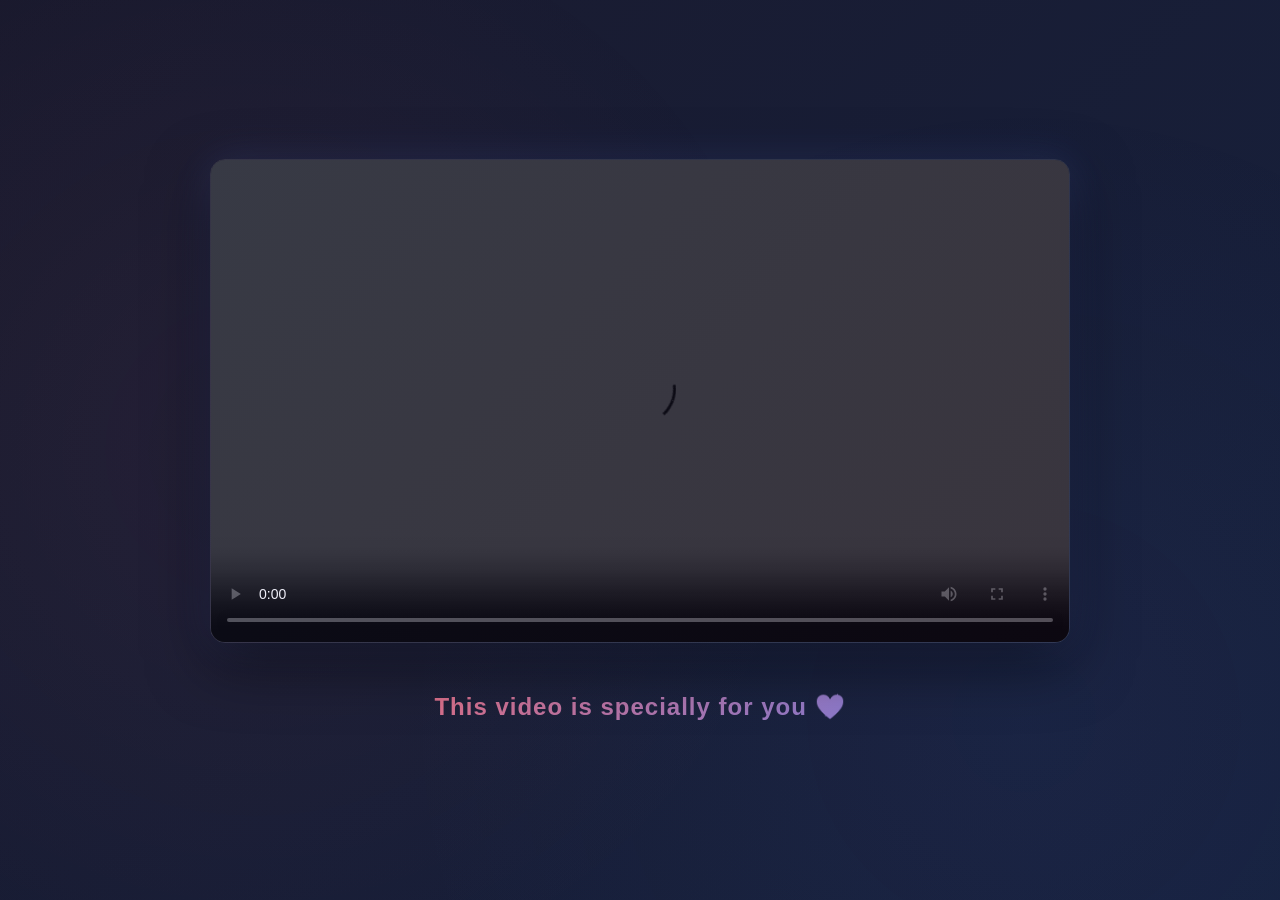
==== video.html @ 28d82a47 "Upload web to check first" ====
<!doctype html>
<html lang="en">
  <head>
    <meta charset="UTF-8" />
    <meta name="viewport" content="width=device-width, initial-scale=1.0" />
    <meta name="theme-color" content="#1a1a2e" />
    <meta name="description" content="A special video just for you 💖" />
    <title>💖 For You</title>
    <link rel="stylesheet" href="style.css" />
  </head>
  <body class="video-page">
    <div class="video-container">
      <div class="video-wrapper">
        <video
          id="videoPlayer"
          autoplay
          controls
          preload="metadata"
          controlsList="nodownload"
        >
          <source src="assets/video.mp4" type="video/mp4" />
          Your browser does not support the video tag.
        </video>
      </div>
      <div class="message-section">
        <p class="message-text">This video is specially for you 💖</p>
      </div>
    </div>

    <script src="script.js"></script>
  </body>
</html>
---- style.css ----
* {
  margin: 0;
  padding: 0;
  box-sizing: border-box;
}

body {
  font-family: "Segoe UI", Tahoma, Geneva, Verdana, sans-serif;
  min-height: 100vh;
  display: flex;
  justify-content: center;
  align-items: center;
  transition: all 0.3s ease;
  position: relative;
  overflow-x: hidden;
}

/* Background Image */
.login-bg {
  position: fixed;
  top: 0;
  left: 0;
  width: 100%;
  height: 100%;
  background: url("assets/login/bg.svg") center / cover no-repeat;
  background-attachment: fixed;
  z-index: -2;
}

/* Dark Overlay for Readability */
.login-bg::after {
  content: "";
  position: absolute;
  top: 0;
  left: 0;
  width: 100%;
  height: 100%;
  background: linear-gradient(
    135deg,
    rgba(102, 126, 234, 0.4) 0%,
    rgba(118, 75, 162, 0.4) 100%
  );
  z-index: -1;
}

/* Side Images */
.side-image {
  position: fixed;
  width: 200px;
  height: 200px;
  z-index: 0;
  opacity: 0.8;
  pointer-events: none;
}

.side-image img {
  width: 100%;
  height: 100%;
  object-fit: contain;
}

.side-left {
  left: 20px;
  top: 50%;
  transform: translateY(-50%);
  animation: floatLeft 4s ease-in-out infinite;
}

.side-right {
  right: 20px;
  top: 50%;
  transform: translateY(-50%);
  animation: floatRight 4s ease-in-out infinite;
}

@keyframes floatLeft {
  0%,
  100% {
    transform: translateY(-50%) translateX(0);
  }
  50% {
    transform: translateY(-50%) translateX(-15px);
  }
}

@keyframes floatRight {
  0%,
  100% {
    transform: translateY(-50%) translateX(0);
  }
  50% {
    transform: translateY(-50%) translateX(15px);
  }
}

/* Snowflakes */
.snowflakes {
  position: fixed;
  top: 0;
  left: 0;
  width: 100%;
  height: 100%;
  pointer-events: none;
  z-index: 1;
}

.snowflake {
  position: absolute;
  color: white;
  font-size: 1em;
  opacity: 0.7;
  animation: fall linear infinite;
  text-shadow: 0 0 10px rgba(255, 255, 255, 0.5);
}

@keyframes fall {
  to {
    transform: translateY(100vh) rotateZ(360deg);
  }
}

/* Animated Title */
.animated-title {
  height: 60px;
  margin-bottom: 20px;
  overflow: hidden;
}

.animated-title h1 {
  font-size: 28px;
  text-align: center;
  color: #333;
  font-weight: 700;
  animation: slideTitle 5s ease-in-out infinite;
  white-space: nowrap;
  background: linear-gradient(135deg, #667eea 0%, #764ba2 100%);
  -webkit-background-clip: text;
  -webkit-text-fill-color: transparent;
  background-clip: text;
  margin: 0;
}

@keyframes slideTitle {
  0% {
    transform: translateX(100%);
    opacity: 0;
  }
  15% {
    transform: translateX(0);
    opacity: 1;
  }
  85% {
    transform: translateX(0);
    opacity: 1;
  }
  100% {
    transform: translateX(-100%);
    opacity: 0;
  }
}

/* Animated background particles */
body::before {
  content: "";
  position: fixed;
  top: 0;
  left: 0;
  width: 100%;
  height: 100%;
  background:
    radial-gradient(
      circle at 20% 50%,
      rgba(255, 107, 107, 0.1) 0%,
      transparent 50%
    ),
    radial-gradient(
      circle at 80% 80%,
      rgba(102, 126, 234, 0.1) 0%,
      transparent 50%
    );
  pointer-events: none;
  z-index: 0;
  animation: gradientShift 15s ease-in-out infinite;
}

@keyframes gradientShift {
  0%,
  100% {
    background:
      radial-gradient(
        circle at 20% 50%,
        rgba(255, 107, 107, 0.1) 0%,
        transparent 50%
      ),
      radial-gradient(
        circle at 80% 80%,
        rgba(102, 126, 234, 0.1) 0%,
        transparent 50%
      );
  }
  50% {
    background:
      radial-gradient(
        circle at 80% 50%,
        rgba(255, 107, 107, 0.15) 0%,
        transparent 50%
      ),
      radial-gradient(
        circle at 20% 80%,
        rgba(102, 126, 234, 0.15) 0%,
        transparent 50%
      );
  }
}

/* ==================== LOGIN PAGE ==================== */

.login-container {
  width: 100%;
  display: flex;
  justify-content: center;
  align-items: center;
  min-height: 100vh;
  padding: 20px;
  position: relative;
  z-index: 1;
}

.login-card {
  background: rgba(255, 255, 255, 0.95);
  border-radius: 20px;
  padding: 50px 40px;
  box-shadow:
    0 20px 60px rgba(0, 0, 0, 0.3),
    0 0 40px rgba(102, 126, 234, 0.2);
  max-width: 400px;
  width: 100%;
  animation: slideUp 0.6s ease-out;
  backdrop-filter: blur(10px);
  border: 1px solid rgba(255, 255, 255, 0.8);
}

@keyframes slideUp {
  from {
    opacity: 0;
    transform: translateY(30px);
  }
  to {
    opacity: 1;
    transform: translateY(0);
  }
}

.login-card .title {
  font-size: 60px;
  text-align: center;
  margin-bottom: 20px;
  animation: float 3s ease-in-out infinite;
}

.logo {
  text-align: center;
  margin-bottom: 30px;
}

.logo img {
  /* ===== ĐIỀU CHỈNH KÍCH THƯỚC TẠI ĐÂY ===== */
  /* Thay đổi giá trị width và height để tăng/giảm size logo */
  /* VD: width: 150px; height: 150px; */
  width: 200px;
  height: 200px;
  /* ======================================== */

  object-fit: cover;
  border-radius: 50%;
  border: 4px solid rgba(102, 126, 234, 0.3);
  animation: logoFloat 3s ease-in-out infinite;
  filter: drop-shadow(0 0 25px rgba(102, 126, 234, 0.4));
  transition:
    width 0.3s ease,
    height 0.3s ease,
    transform 0.3s ease;
  cursor: pointer;
  display: block;
  margin: 0 auto;
}

.logo img:hover {
  transform: scale(1.08);
}

@keyframes logoFloat {
  0%,
  100% {
    transform: translateY(0px);
  }
  50% {
    transform: translateY(-12px);
  }
}

@keyframes float {
  0%,
  100% {
    transform: translateY(0px);
  }
  50% {
    transform: translateY(-10px);
  }
}

.login-card h2 {
  text-align: center;
  color: #333;
  margin-bottom: 30px;
  font-size: 28px;
  background: linear-gradient(135deg, #667eea 0%, #764ba2 100%);
  -webkit-background-clip: text;
  -webkit-text-fill-color: transparent;
  background-clip: text;
}

.form-group {
  margin-bottom: 20px;
}

.form-group label {
  display: block;
  margin-bottom: 8px;
  color: #555;
  font-weight: 600;
  font-size: 14px;
  text-transform: uppercase;
  letter-spacing: 0.5px;
}

.form-group input {
  width: 100%;
  padding: 12px 15px;
  border: 2px solid #e0e0e0;
  border-radius: 10px;
  font-size: 16px;
  transition: all 0.3s ease;
  font-family: inherit;
  background: rgba(255, 255, 255, 0.8);
}

.form-group input:focus {
  outline: none;
  border-color: #667eea;
  box-shadow: 0 0 15px rgba(102, 126, 234, 0.4);
  background: white;
  transform: translateY(-2px);
}

.form-group input::placeholder {
  color: #aaa;
}

.btn-login {
  width: 100%;
  padding: 14px;
  background: linear-gradient(135deg, #667eea 0%, #764ba2 100%);
  color: white;
  border: none;
  border-radius: 10px;
  font-size: 16px;
  font-weight: 700;
  cursor: pointer;
  transition: all 0.3s ease;
  margin-top: 10px;
  text-transform: uppercase;
  letter-spacing: 1px;
  box-shadow: 0 10px 25px rgba(102, 126, 234, 0.3);
}

.btn-login:hover {
  transform: translateY(-3px);
  box-shadow: 0 15px 35px rgba(102, 126, 234, 0.5);
}

.btn-login:active {
  transform: translateY(-1px);
}

.btn-login:disabled {
  opacity: 0.7;
  cursor: not-allowed;
}

.error-message {
  color: #e74c3c;
  text-align: center;
  margin-top: 15px;
  font-size: 14px;
  min-height: 20px;
  animation: shake 0.5s ease-in-out;
  display: none;
}

@keyframes shake {
  0%,
  100% {
    transform: translateX(0);
  }
  25% {
    transform: translateX(-5px);
  }
  75% {
    transform: translateX(5px);
  }
}

/* ==================== LOADING STATE ==================== */

.loading-overlay {
  position: fixed;
  top: 0;
  left: 0;
  width: 100%;
  height: 100%;
  background: rgba(0, 0, 0, 0.8);
  display: flex;
  justify-content: center;
  align-items: center;
  z-index: 9999;
  opacity: 1;
  animation: fadeIn 0.3s ease-out;
  backdrop-filter: blur(5px);
}

.loading-overlay.hidden {
  opacity: 0;
  pointer-events: none;
  animation: fadeOut 0.3s ease-out;
}

@keyframes fadeIn {
  from {
    opacity: 0;
  }
  to {
    opacity: 1;
  }
}

@keyframes fadeOut {
  from {
    opacity: 1;
  }
  to {
    opacity: 0;
  }
}

.loading-content {
  text-align: center;
  color: white;
  position: relative;
  z-index: 10;
}

.spinner {
  width: 60px;
  height: 60px;
  border: 5px solid rgba(255, 255, 255, 0.3);
  border-top: 5px solid white;
  border-radius: 50%;
  animation: spin 1s linear infinite;
  margin: 0 auto 20px;
  box-shadow: 0 0 20px rgba(255, 255, 255, 0.5);
}

@keyframes spin {
  0% {
    transform: rotate(0deg);
  }
  100% {
    transform: rotate(360deg);
  }
}

.loading-content p {
  font-size: 18px;
  margin-top: 20px;
  font-weight: 600;
  animation: pulse 1.5s ease-in-out infinite;
  letter-spacing: 1px;
}

@keyframes pulse {
  0%,
  100% {
    opacity: 1;
  }
  50% {
    opacity: 0.5;
  }
}

.floating-heart {
  position: absolute;
  font-size: 32px;
  animation: floatUp 2s ease-in-out forwards;
  pointer-events: none;
  opacity: 1;
  filter: drop-shadow(0 0 10px rgba(255, 200, 200, 0.6));
}

@keyframes floatUp {
  0% {
    transform: translateY(0) translateX(0) scale(1) rotate(0deg);
    opacity: 1;
  }
  100% {
    transform: translateY(-200px) translateX(30px) scale(0.5) rotate(360deg);
    opacity: 0;
  }
}

/* ==================== VIDEO PAGE ==================== */

body.video-page {
  background: linear-gradient(135deg, #1a1a2e 0%, #16213e 100%);
}

body.video-page::before {
  background:
    radial-gradient(
      circle at 20% 50%,
      rgba(255, 107, 107, 0.05) 0%,
      transparent 50%
    ),
    radial-gradient(
      circle at 80% 80%,
      rgba(102, 126, 234, 0.05) 0%,
      transparent 50%
    );
}

.video-container {
  max-width: 900px;
  width: 100%;
  padding: 40px 20px;
  animation: slideUp 0.8s ease-out;
  position: relative;
  z-index: 1;
}

.video-wrapper {
  position: relative;
  width: 100%;
  aspect-ratio: 16 / 9;
  border-radius: 15px;
  overflow: hidden;
  box-shadow:
    0 20px 60px rgba(0, 0, 0, 0.5),
    0 0 40px rgba(102, 126, 234, 0.2);
  margin-bottom: 30px;
  border: 1px solid rgba(255, 255, 255, 0.1);
}

.video-wrapper::before {
  content: "";
  position: absolute;
  top: 0;
  left: 0;
  right: 0;
  bottom: 0;
  background: linear-gradient(
    135deg,
    rgba(102, 126, 234, 0.1) 0%,
    rgba(118, 75, 162, 0.1) 100%
  );
  pointer-events: none;
  z-index: 1;
}

.video-wrapper video {
  width: 100%;
  height: 100%;
  object-fit: cover;
  display: block;
}

.message-section {
  text-align: center;
  color: white;
  padding: 20px;
}

.message-text {
  font-size: 24px;
  font-weight: 600;
  animation: fadeIn 1s ease-out 0.5s both;
  letter-spacing: 1px;
  background: linear-gradient(135deg, #ff6b6b 0%, #667eea 100%);
  -webkit-background-clip: text;
  -webkit-text-fill-color: transparent;
  background-clip: text;
}

/* ==================== RESPONSIVE ==================== */

@media (max-width: 768px) {
  .side-image {
    display: none;
  }

  .logo img {
    width: 130px;
    height: 130px;
  }
}

@media (max-width: 600px) {
  .login-card {
    padding: 35px 25px;
  }

  .login-card .title {
    font-size: 48px;
  }

  .login-card h2 {
    font-size: 22px;
  }

  .animated-title h1 {
    font-size: 22px;
  }

  .logo img {
    width: 120px;
    height: 120px;
  }

  .message-text {
    font-size: 18px;
  }

  .video-wrapper {
    aspect-ratio: 9 / 16;
  }
}
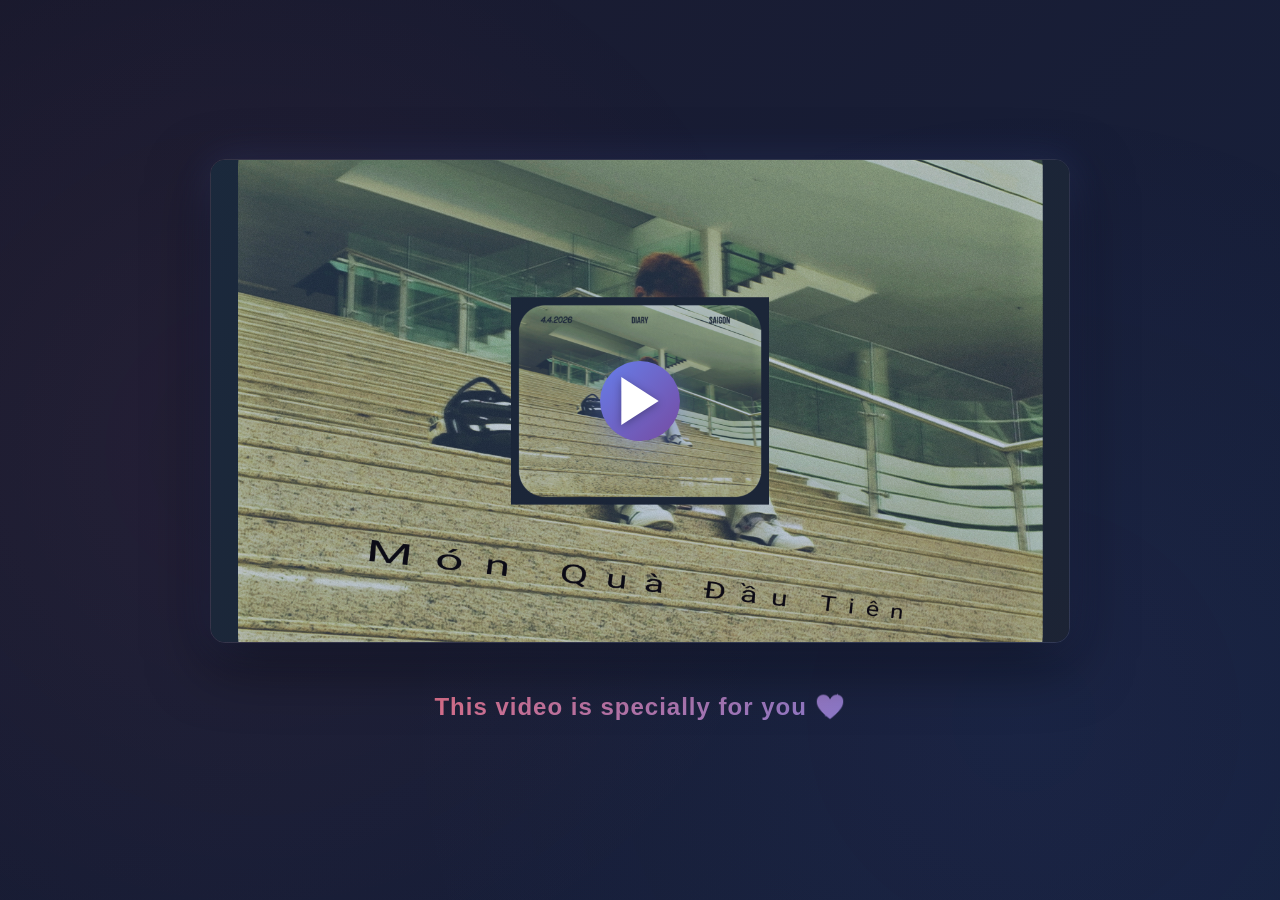
==== commit 08b25e1e: "feat: add video player with thumbnail and music wait period - Add video.mp4 and thumbnail (meridiem." ====
--- a/video.html
+++ b/video.html
@@ -10,15 +10,28 @@
   </head>
   <body class="video-page">
     <div class="video-container">
-      <div class="video-wrapper">
+      <div class="video-wrapper" id="videoWrapper">
+        <img
+          id="thumbnail"
+          src="assets/meridiem.JPEG"
+          alt="Video Thumbnail"
+          class="video-thumbnail"
+        />
+        <div class="play-button-overlay">
+          <button id="playBtn" class="play-button" aria-label="Play video">
+            <svg viewBox="0 0 24 24" width="64" height="64" fill="white">
+              <polygon points="5 3 19 12 5 21"></polygon>
+            </svg>
+          </button>
+        </div>
         <video
           id="videoPlayer"
-          autoplay
           controls
-          preload="metadata"
+          preload="none"
           controlsList="nodownload"
+          style="display: none"
         >
-          <source src="assets/video.mp4" type="video/mp4" />
+          <source src="assets/meridiem.mp4" type="video/mp4" />
           Your browser does not support the video tag.
         </video>
       </div>
--- a/style.css
+++ b/style.css
@@ -600,6 +600,208 @@
   background-clip: text;
 }
 
+/* ==================== THUMBNAIL & PLAY BUTTON ==================== */
+
+.video-thumbnail {
+  width: 100%;
+  height: 100%;
+  object-fit: cover;
+  display: block;
+  transition: filter 0.3s ease;
+}
+
+.play-button-overlay {
+  position: absolute;
+  top: 0;
+  left: 0;
+  width: 100%;
+  height: 100%;
+  display: flex;
+  justify-content: center;
+  align-items: center;
+  background: rgba(0, 0, 0, 0);
+  transition: background 0.3s ease;
+  cursor: pointer;
+  z-index: 2;
+}
+
+.video-wrapper:hover .play-button-overlay {
+  background: rgba(0, 0, 0, 0.3);
+}
+
+.play-button {
+  width: 80px;
+  height: 80px;
+  border: none;
+  border-radius: 50%;
+  background: linear-gradient(135deg, #667eea 0%, #764ba2 100%);
+  cursor: pointer;
+  display: flex;
+  justify-content: center;
+  align-items: center;
+  transition: all 0.3s ease;
+  box-shadow: 0 10px 30px rgba(102, 126, 234, 0.4);
+  padding: 0;
+}
+
+.play-button:hover {
+  transform: scale(1.15);
+  box-shadow: 0 15px 40px rgba(102, 126, 234, 0.6);
+}
+
+.play-button:active {
+  transform: scale(0.95);
+}
+
+.play-button svg {
+  filter: drop-shadow(0 2px 4px rgba(0, 0, 0, 0.3));
+}
+
+/* ==================== MUSIC MODAL ==================== */
+
+.music-modal {
+  position: fixed;
+  top: 0;
+  left: 0;
+  width: 100%;
+  height: 100%;
+  background: rgba(0, 0, 0, 0.8);
+  display: flex;
+  justify-content: center;
+  align-items: center;
+  z-index: 10000;
+  opacity: 1;
+  animation: fadeIn 0.3s ease-out;
+  backdrop-filter: blur(5px);
+}
+
+.music-modal.hidden {
+  display: none;
+  opacity: 0;
+  pointer-events: none;
+}
+
+.music-modal-content {
+  background: linear-gradient(
+    135deg,
+    rgba(102, 126, 234, 0.95) 0%,
+    rgba(118, 75, 162, 0.95) 100%
+  );
+  border-radius: 20px;
+  padding: 40px 30px;
+  text-align: center;
+  max-width: 400px;
+  width: 90%;
+  animation: slideUp 0.5s ease-out;
+  backdrop-filter: blur(10px);
+  border: 1px solid rgba(255, 255, 255, 0.2);
+  box-shadow: 0 20px 60px rgba(0, 0, 0, 0.5);
+}
+
+.music-icon {
+  font-size: 60px;
+  margin-bottom: 20px;
+  animation: bounce 1s ease-in-out infinite;
+}
+
+@keyframes bounce {
+  0%,
+  100% {
+    transform: translateY(0);
+  }
+  50% {
+    transform: translateY(-10px);
+  }
+}
+
+.music-modal-content h2 {
+  color: white;
+  font-size: 24px;
+  margin-bottom: 10px;
+  font-weight: 700;
+  letter-spacing: 0.5px;
+}
+
+.music-modal-content p {
+  color: rgba(255, 255, 255, 0.9);
+  font-size: 16px;
+  margin-bottom: 30px;
+  line-height: 1.5;
+}
+
+.modal-buttons {
+  display: flex;
+  gap: 15px;
+  margin-bottom: 20px;
+  justify-content: center;
+}
+
+.btn-skip,
+.btn-stay {
+  padding: 12px 24px;
+  border: none;
+  border-radius: 10px;
+  font-size: 15px;
+  font-weight: 600;
+  cursor: pointer;
+  transition: all 0.3s ease;
+  text-transform: uppercase;
+  letter-spacing: 0.5px;
+  flex: 1;
+  max-width: 180px;
+}
+
+.btn-skip {
+  background: rgba(255, 255, 255, 0.2);
+  color: white;
+  border: 2px solid white;
+}
+
+.btn-skip:hover {
+  background: rgba(255, 255, 255, 0.3);
+  transform: translateY(-2px);
+  box-shadow: 0 10px 20px rgba(0, 0, 0, 0.3);
+}
+
+.btn-stay {
+  background: white;
+  color: #667eea;
+  font-weight: 700;
+}
+
+.btn-stay:hover {
+  transform: translateY(-2px);
+  box-shadow: 0 10px 25px rgba(255, 255, 255, 0.3);
+}
+
+.btn-skip:active,
+.btn-stay:active {
+  transform: translateY(0);
+}
+
+.music-progress {
+  display: flex;
+  align-items: center;
+  gap: 10px;
+  color: rgba(255, 255, 255, 0.8);
+  font-size: 12px;
+}
+
+.progress-bar {
+  flex: 1;
+  height: 4px;
+  background: rgba(255, 255, 255, 0.2);
+  border-radius: 2px;
+  overflow: hidden;
+}
+
+.progress-fill {
+  height: 100%;
+  background: white;
+  width: 0%;
+  transition: width 0.1s linear;
+}
+
 /* ==================== RESPONSIVE ==================== */
 
 @media (max-width: 768px) {
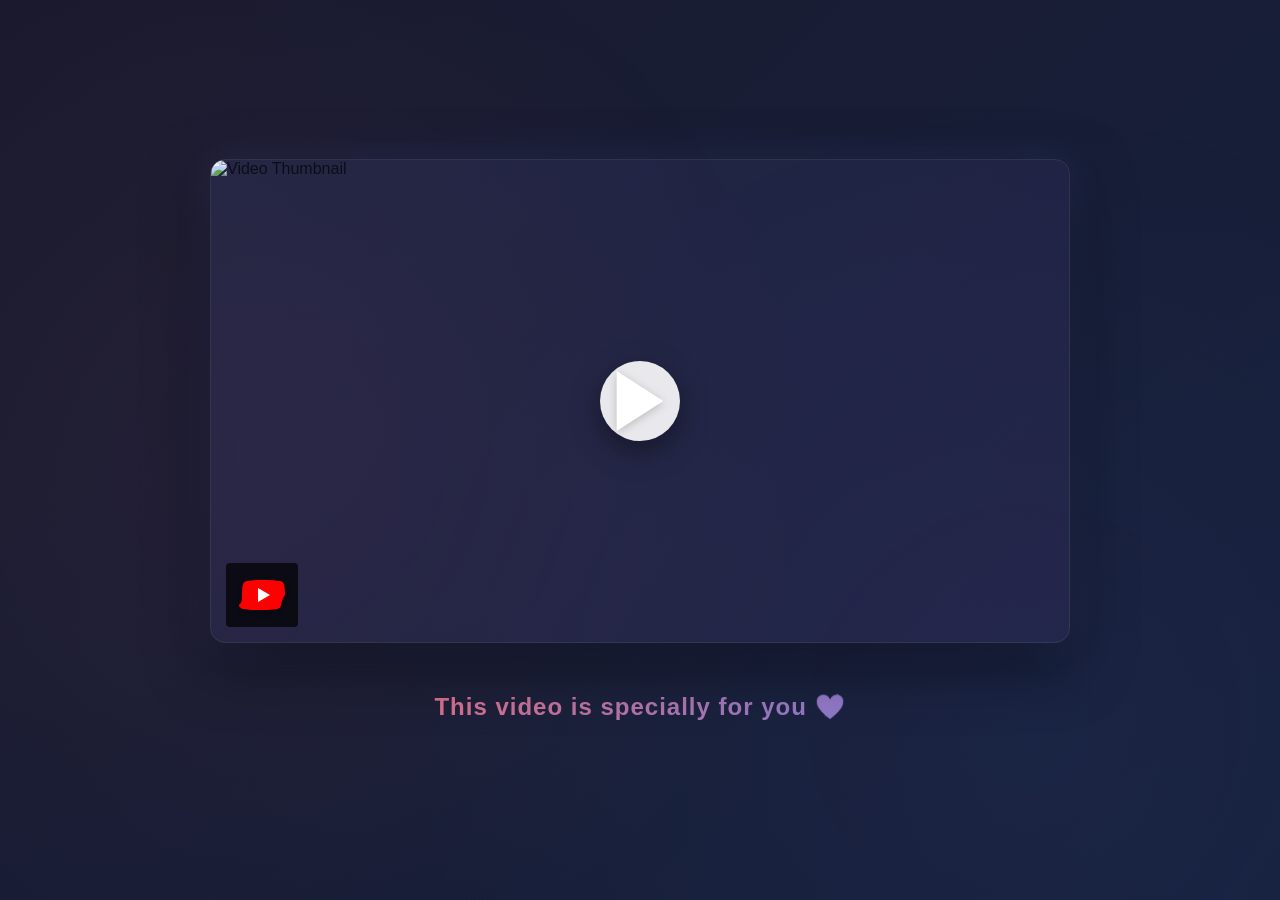
==== commit 0a9f575e: "video yotuobe" ====
--- a/video.html
+++ b/video.html
@@ -13,27 +13,45 @@
       <div class="video-wrapper" id="videoWrapper">
         <img
           id="thumbnail"
-          src="assets/meridiem.JPEG"
+          src="https://img.youtube.com/vi/OL-hTIGpmp0/maxresdefault.jpg"
           alt="Video Thumbnail"
           class="video-thumbnail"
         />
+        <div class="youtube-logo">
+          <svg viewBox="0 0 48 48" width="48" height="48">
+            <path
+              fill="#FF0000"
+              d="M43.2,33.9c-0.4,2.1-2.1,3.7-4.2,4c-3.3,0.5-8.5,1.1-17,1.1c-8.5,0-13.7-0.6-17-1.1c-2.1-0.3-3.8-1.9-4.2-4C4.4,31.6,4,28.2,4,24c0-4.2,0.4-7.6,0.8-9.9c0.4-2.1,2.1-3.7,4.2-4C12.3,9.6,17.5,9,25,9c8.5,0,13.7,0.6,17,1.1c2.1,0.3,3.8,1.9,4.2,4c0.4,2.3,0.8,5.7,0.8,9.9C44,28.2,43.6,31.6,43.2,33.9z"
+            ></path>
+            <path fill="#FFF" d="M20 31L20 17 32 24z"></path>
+          </svg>
+        </div>
         <div class="play-button-overlay">
           <button id="playBtn" class="play-button" aria-label="Play video">
-            <svg viewBox="0 0 24 24" width="64" height="64" fill="white">
+            <svg viewBox="0 0 24 24" width="80" height="80" fill="white">
               <polygon points="5 3 19 12 5 21"></polygon>
             </svg>
           </button>
         </div>
-        <video
-          id="videoPlayer"
-          controls
-          preload="none"
-          controlsList="nodownload"
-          style="display: none"
-        >
-          <source src="assets/meridiem.mp4" type="video/mp4" />
-          Your browser does not support the video tag.
-        </video>
+      </div>
+      <div id="playerModal" class="player-modal hidden">
+        <div class="player-modal-content">
+          <button id="closeBtn" class="close-btn">&times;</button>
+          <iframe
+            id="videoPlayer"
+            src=""
+            allow="
+              accelerometer;
+              autoplay;
+              clipboard-write;
+              encrypted-media;
+              gyroscope;
+              picture-in-picture;
+            "
+            allowfullscreen
+            frameborder="0"
+          ></iframe>
+        </div>
       </div>
       <div class="message-section">
         <p class="message-text">This video is specially for you 💖</p>
@@ -41,5 +59,40 @@
     </div>
 
     <script src="script.js"></script>
+    <script>
+      const playBtn = document.getElementById("playBtn");
+      const playerModal = document.getElementById("playerModal");
+      const closeBtn = document.getElementById("closeBtn");
+      const videoPlayer = document.getElementById("videoPlayer");
+
+      // Open player modal
+      playBtn.addEventListener("click", function () {
+        playerModal.classList.remove("hidden");
+        videoPlayer.src =
+          "https://www.youtube.com/embed/OL-hTIGpmp0?autoplay=1";
+      });
+
+      // Close player modal
+      closeBtn.addEventListener("click", function () {
+        playerModal.classList.add("hidden");
+        videoPlayer.src = "";
+      });
+
+      // Close when clicking outside
+      playerModal.addEventListener("click", function (e) {
+        if (e.target === playerModal) {
+          playerModal.classList.add("hidden");
+          videoPlayer.src = "";
+        }
+      });
+
+      // Close with Escape key
+      document.addEventListener("keydown", function (e) {
+        if (e.key === "Escape" && !playerModal.classList.contains("hidden")) {
+          playerModal.classList.add("hidden");
+          videoPlayer.src = "";
+        }
+      });
+    </script>
   </body>
 </html>
--- a/style.css
+++ b/style.css
@@ -576,7 +576,8 @@
   z-index: 1;
 }
 
-.video-wrapper video {
+.video-wrapper video,
+.video-wrapper iframe {
   width: 100%;
   height: 100%;
   object-fit: cover;
@@ -802,6 +803,138 @@
   transition: width 0.1s linear;
 }
 
+/* ==================== YOUTUBE LOGO ==================== */
+
+.youtube-logo {
+  position: absolute;
+  bottom: 15px;
+  left: 15px;
+  z-index: 3;
+  background: rgba(0, 0, 0, 0.7);
+  padding: 8px 12px;
+  border-radius: 4px;
+  backdrop-filter: blur(5px);
+  display: flex;
+  align-items: center;
+}
+
+.youtube-logo svg {
+  filter: drop-shadow(0 2px 4px rgba(0, 0, 0, 0.3));
+}
+
+/* ==================== PLAY BUTTON OVERLAY ==================== */
+
+.play-button-overlay {
+  position: absolute;
+  top: 0;
+  left: 0;
+  width: 100%;
+  height: 100%;
+  display: flex;
+  justify-content: center;
+  align-items: center;
+  background: rgba(0, 0, 0, 0);
+  transition: background 0.3s ease;
+  cursor: pointer;
+  z-index: 2;
+}
+
+.video-wrapper:hover .play-button-overlay {
+  background: rgba(0, 0, 0, 0.3);
+}
+
+.play-button {
+  width: 80px;
+  height: 80px;
+  border: none;
+  border-radius: 50%;
+  background: rgba(255, 255, 255, 0.9);
+  cursor: pointer;
+  display: flex;
+  justify-content: center;
+  align-items: center;
+  transition: all 0.3s ease;
+  box-shadow: 0 10px 30px rgba(0, 0, 0, 0.4);
+  padding: 0;
+}
+
+.play-button:hover {
+  transform: scale(1.15);
+  background: white;
+  box-shadow: 0 15px 40px rgba(0, 0, 0, 0.5);
+}
+
+.play-button:active {
+  transform: scale(0.95);
+}
+
+.play-button svg {
+  filter: drop-shadow(0 2px 4px rgba(0, 0, 0, 0.2));
+}
+
+/* ==================== PLAYER MODAL ==================== */
+
+.player-modal {
+  position: fixed;
+  top: 0;
+  left: 0;
+  width: 100%;
+  height: 100%;
+  background: rgba(0, 0, 0, 0.95);
+  display: flex;
+  justify-content: center;
+  align-items: center;
+  z-index: 10001;
+  opacity: 1;
+  animation: fadeIn 0.3s ease-out;
+  backdrop-filter: blur(5px);
+}
+
+.player-modal.hidden {
+  display: none;
+  opacity: 0;
+  pointer-events: none;
+}
+
+.player-modal-content {
+  position: relative;
+  width: 90%;
+  max-width: 1200px;
+  aspect-ratio: 16 / 9;
+  animation: slideUp 0.3s ease-out;
+}
+
+.close-btn {
+  position: absolute;
+  top: -50px;
+  right: 0;
+  width: 50px;
+  height: 50px;
+  border: none;
+  background: rgba(255, 255, 255, 0.2);
+  color: white;
+  font-size: 36px;
+  cursor: pointer;
+  border-radius: 50%;
+  transition: all 0.3s ease;
+  display: flex;
+  align-items: center;
+  justify-content: center;
+  z-index: 10002;
+}
+
+.close-btn:hover {
+  background: rgba(255, 255, 255, 0.4);
+  transform: rotate(90deg);
+}
+
+.player-modal-content iframe {
+  width: 100%;
+  height: 100%;
+  border: none;
+  border-radius: 8px;
+}
+
 /* ==================== RESPONSIVE ==================== */
 
 @media (max-width: 768px) {
